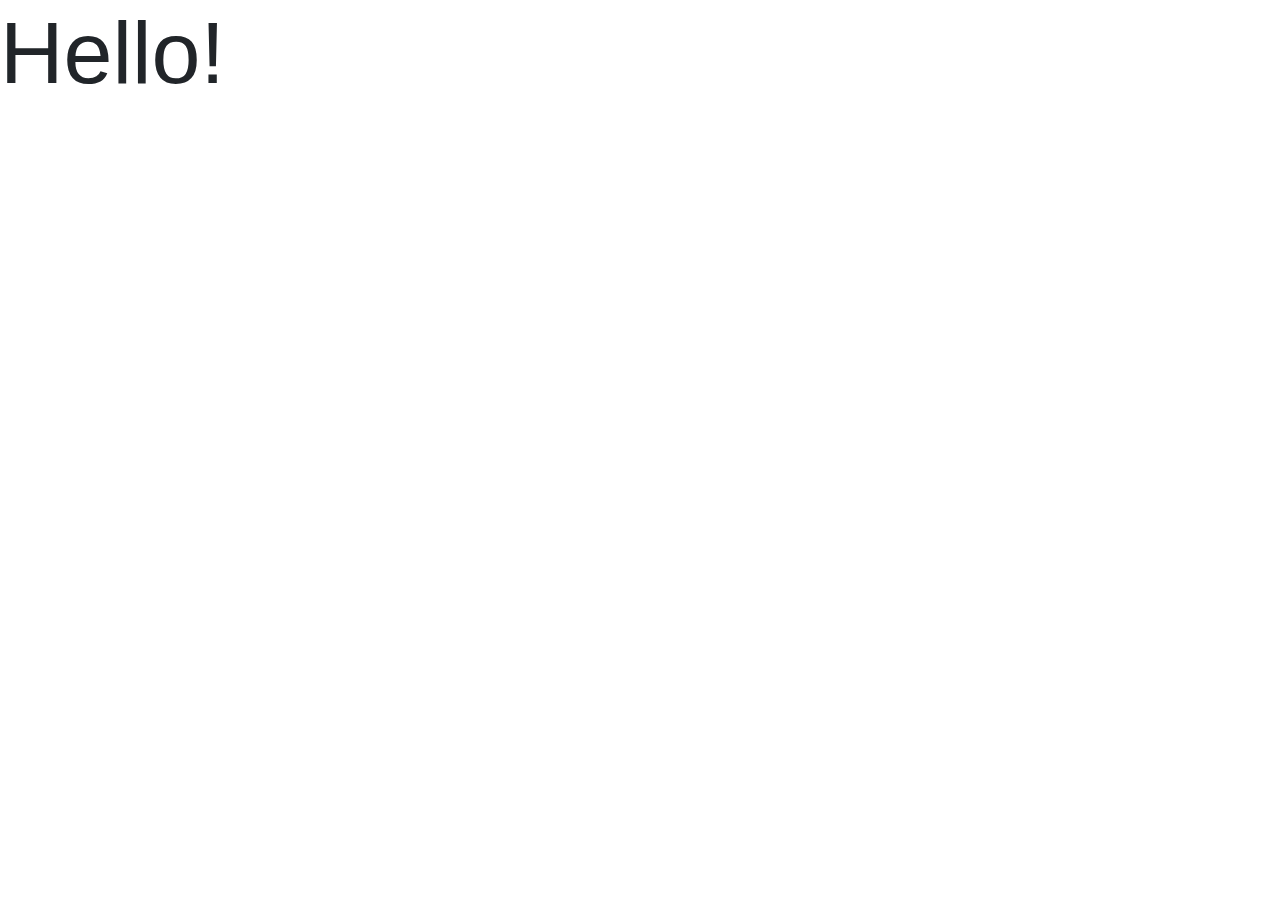
==== index.html @ c693fd39 "Añadido el primer entorno de Bootstrap" ====
<!DOCTYPE html>
<html>
<head>
	<title>Calculadora Huella de Carbono</title>
	<link rel="stylesheet" type="text/css" href="css/bootstrap.css">
	<script type="text/javascript" src="js/bootstrap.js"></script>
	<script type="text/javascript" src="js/jquery-3.4.1.min.js"></script>
</head>
<body>

<p class="display-2">Hello!</p>

</body>
</html>
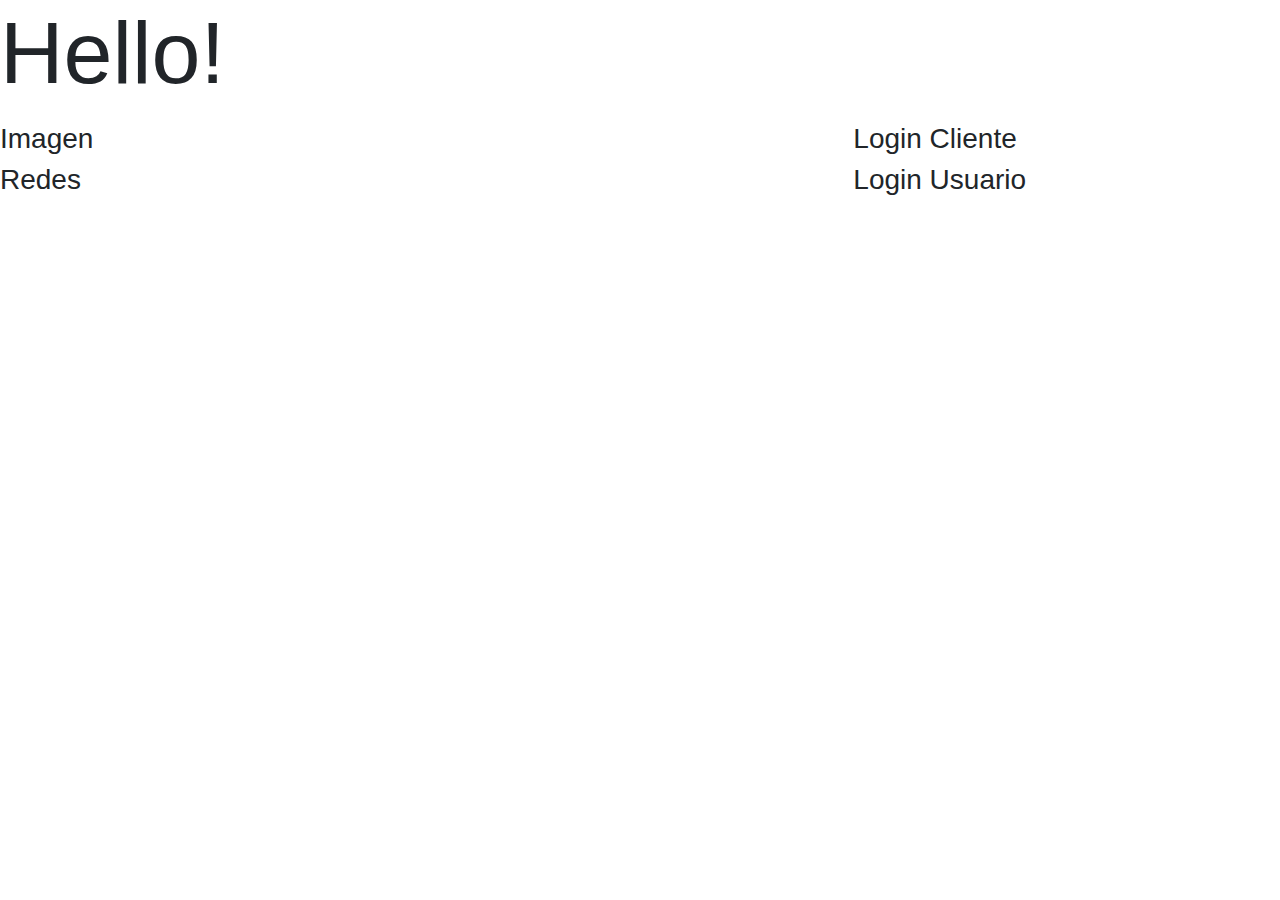
==== commit f3c42c9a: "Añadida maquetacion basica GridLayout" ====
--- a/index.html
+++ b/index.html
@@ -3,6 +3,7 @@
 <head>
 	<title>Calculadora Huella de Carbono</title>
 	<link rel="stylesheet" type="text/css" href="css/bootstrap.css">
+	<link rel="stylesheet" type="text/css" href="css/estilos.css">
 	<script type="text/javascript" src="js/bootstrap.js"></script>
 	<script type="text/javascript" src="js/jquery-3.4.1.min.js"></script>
 </head>
@@ -10,5 +11,23 @@
 
 <p class="display-2">Hello!</p>
 
+
+<div class="general">
+	<div class="imagen">
+		<h3>Imagen</h3>
+	</div>
+	<div class="loginCliente">
+		<h3>Login Cliente</h3>
+	</div>
+	<div class="loginUsuario">
+		<h3>Login Usuario</h3>
+	</div>
+	<div class="redes">
+		<h3>Redes</h3>
+	</div>
+</div>
+
+
+
 </body>
 </html>--- a/css/estilos.css
+++ b/css/estilos.css
@@ -0,0 +1,22 @@
+.general {
+    display: grid;
+    grid-template-rows: auto auto auto auto;
+    grid-template-columns: 2fr 1fr;
+    grid-template-areas:
+    	"imagen loginCliente"
+    	"imagen loginCliente"
+    	"imagen loginUsuario"
+    	"redes  loginUsuario";
+}
+.general .imagen {
+    grid-area: imagen;
+}
+.general .loginCliente {
+    grid-area: loginCliente;
+}
+.general .loginUsuario {
+    grid-area: loginUsuario;
+}
+.general .redes {
+    grid-area: redes;
+}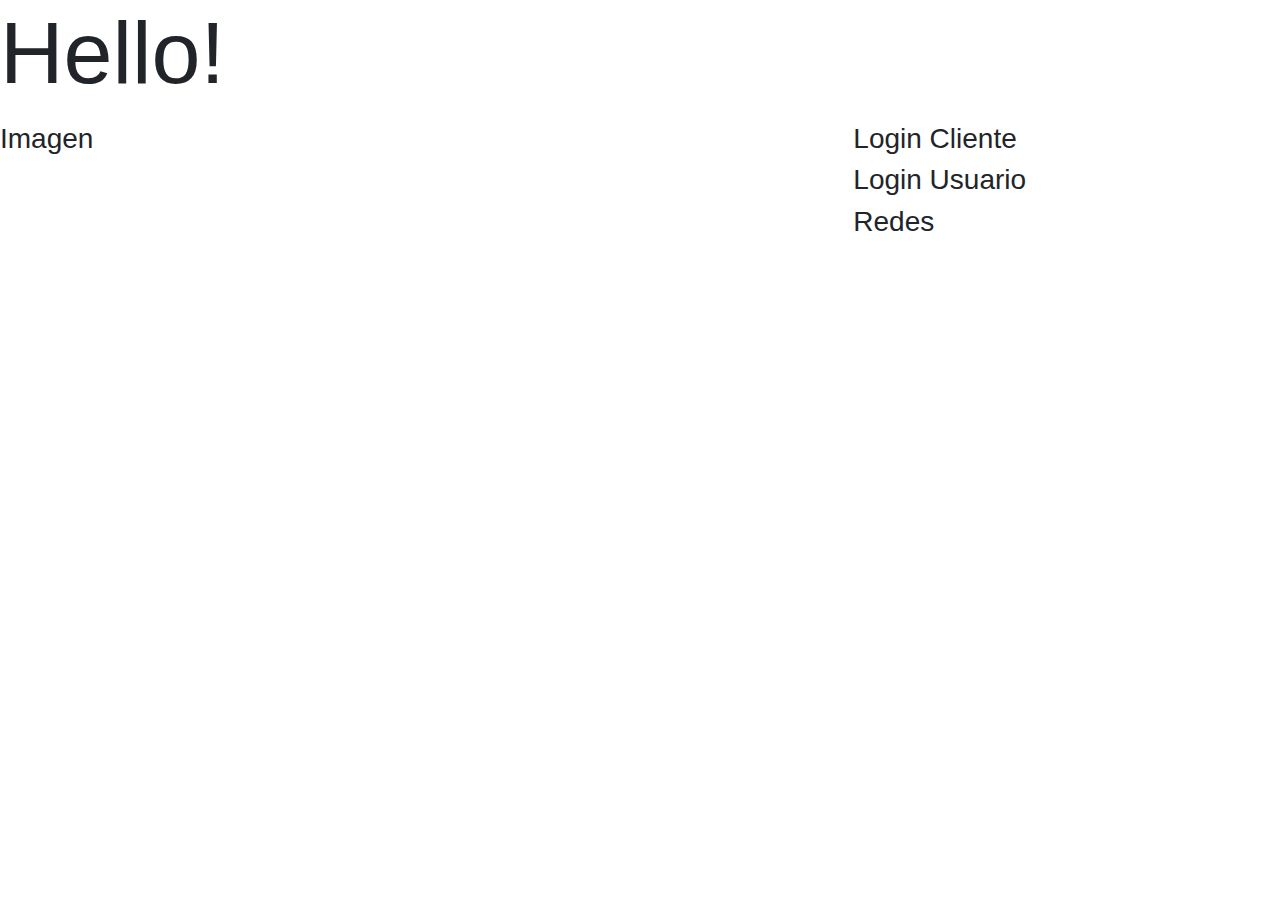
==== commit 55447d10: "Añadido el GridLayout completo" ====
--- a/index.html
+++ b/index.html
@@ -16,13 +16,13 @@
 	<div class="imagen">
 		<h3>Imagen</h3>
 	</div>
-	<div class="loginCliente">
+	<div class="titulo">
 		<h3>Login Cliente</h3>
 	</div>
-	<div class="loginUsuario">
+	<div class="login">
 		<h3>Login Usuario</h3>
 	</div>
-	<div class="redes">
+	<div class="offline">
 		<h3>Redes</h3>
 	</div>
 </div>
--- a/css/estilos.css
+++ b/css/estilos.css
@@ -3,20 +3,20 @@
     grid-template-rows: auto auto auto auto;
     grid-template-columns: 2fr 1fr;
     grid-template-areas:
-    	"imagen loginCliente"
-    	"imagen loginCliente"
-    	"imagen loginUsuario"
-    	"redes  loginUsuario";
+    	"imagen titulo"
+    	"imagen login"
+    	"imagen login"
+    	"imagen offline";
 }
 .general .imagen {
     grid-area: imagen;
 }
-.general .loginCliente {
-    grid-area: loginCliente;
+.general .titulo {
+    grid-area: titulo;
 }
-.general .loginUsuario {
-    grid-area: loginUsuario;
+.general .login {
+    grid-area: login;
 }
-.general .redes {
-    grid-area: redes;
+.general .offline {
+    grid-area: offline;
 }